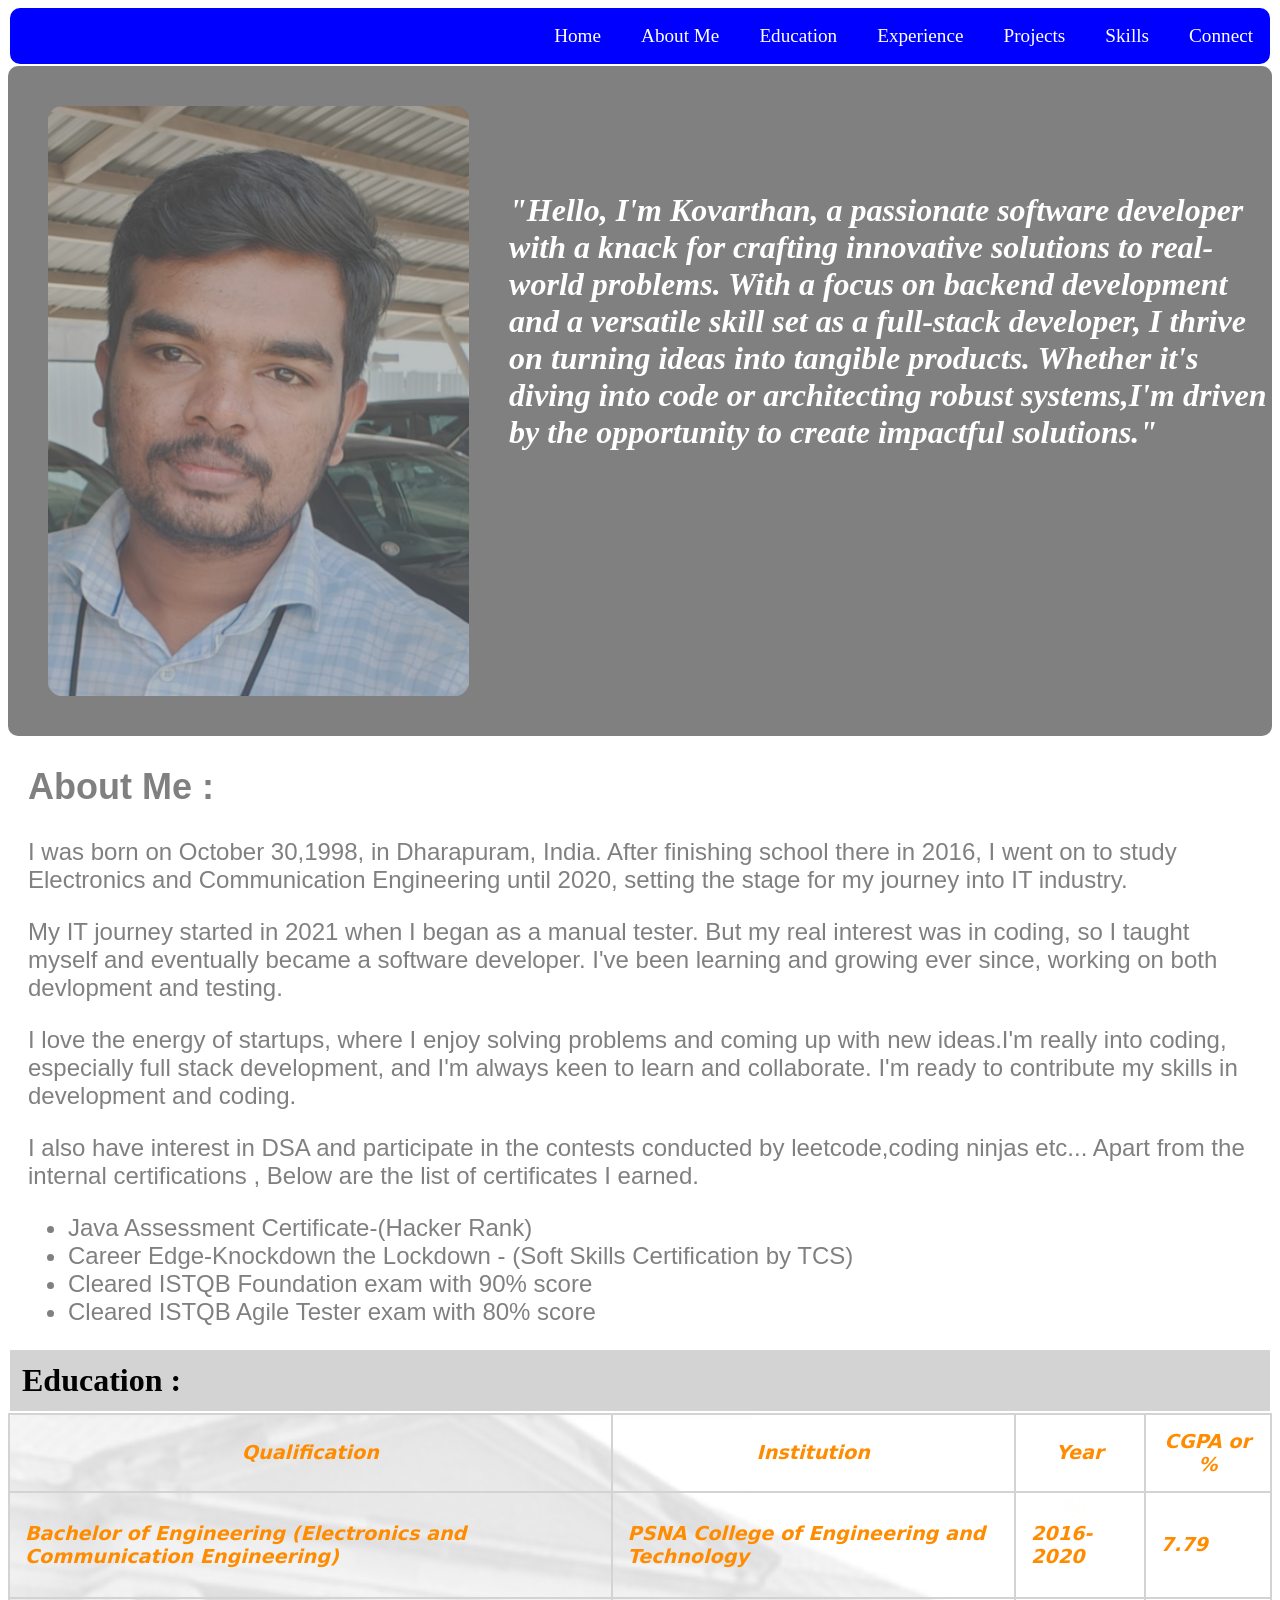
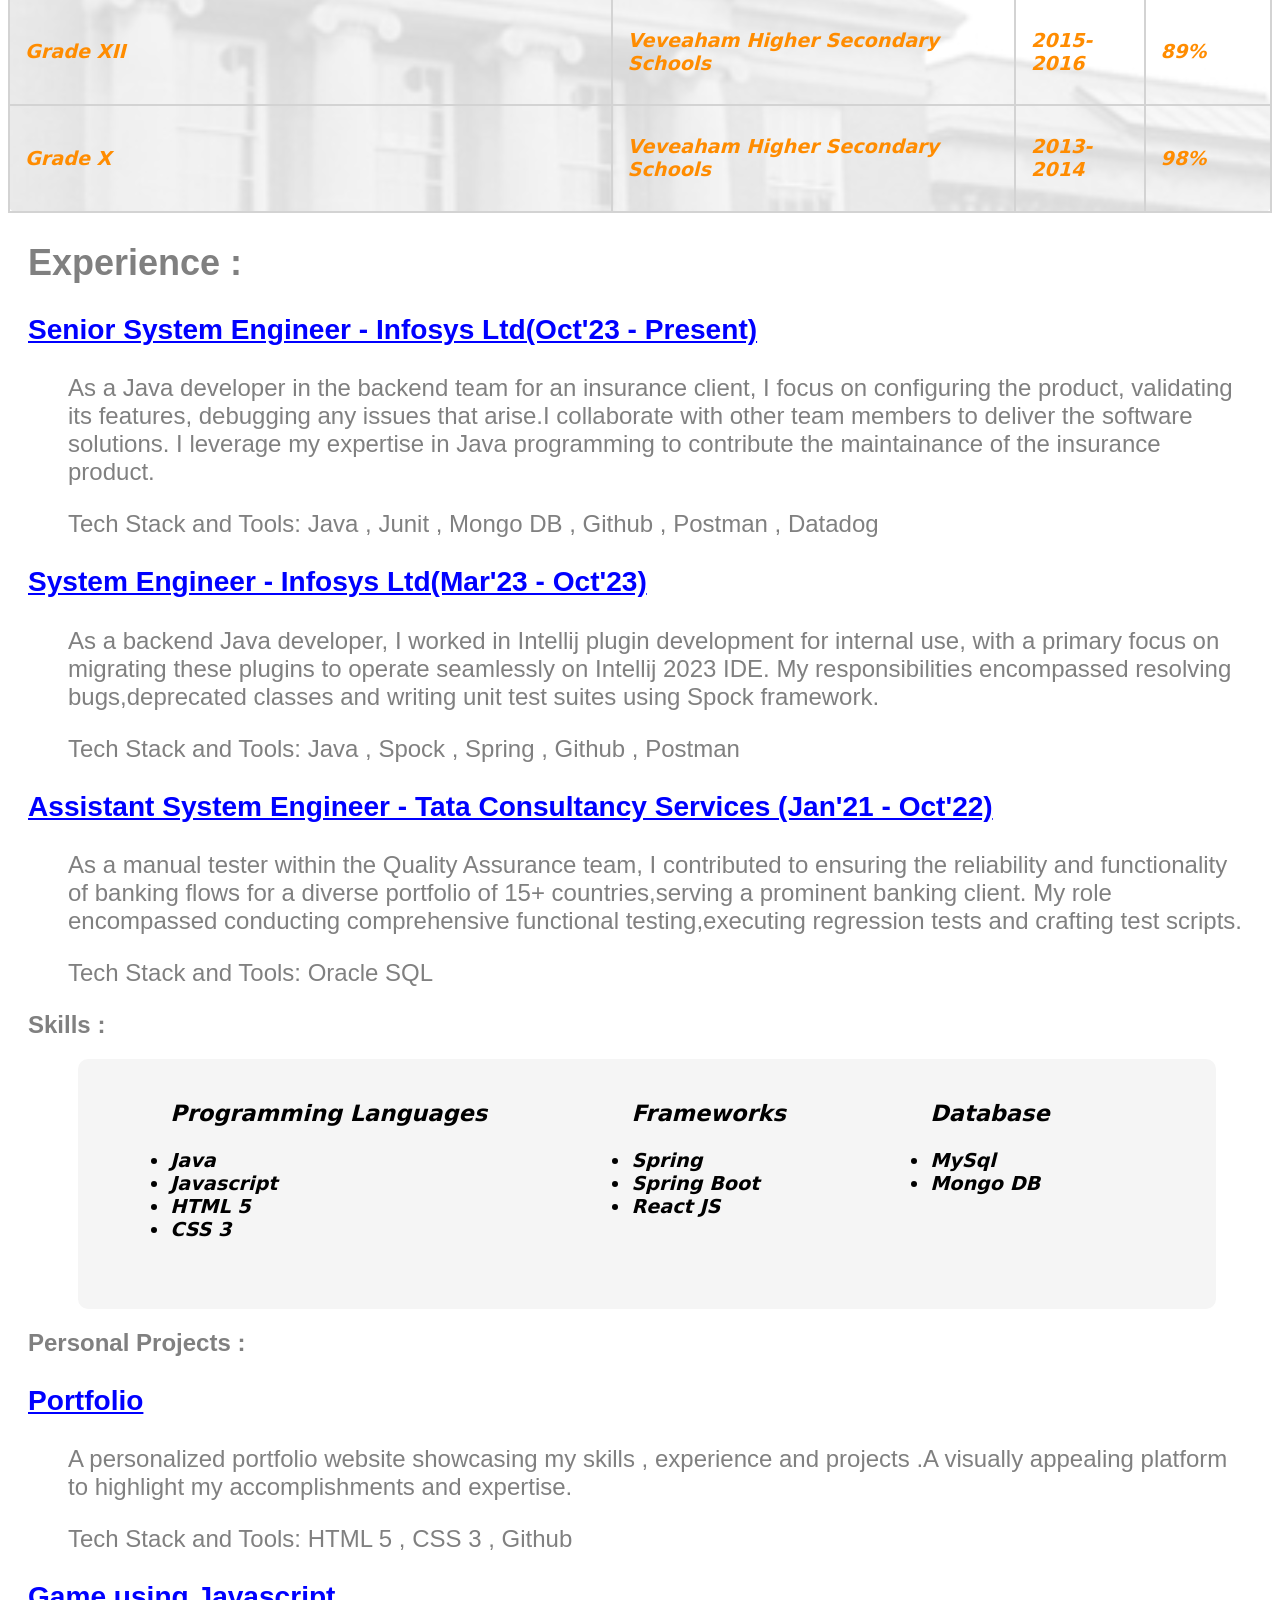
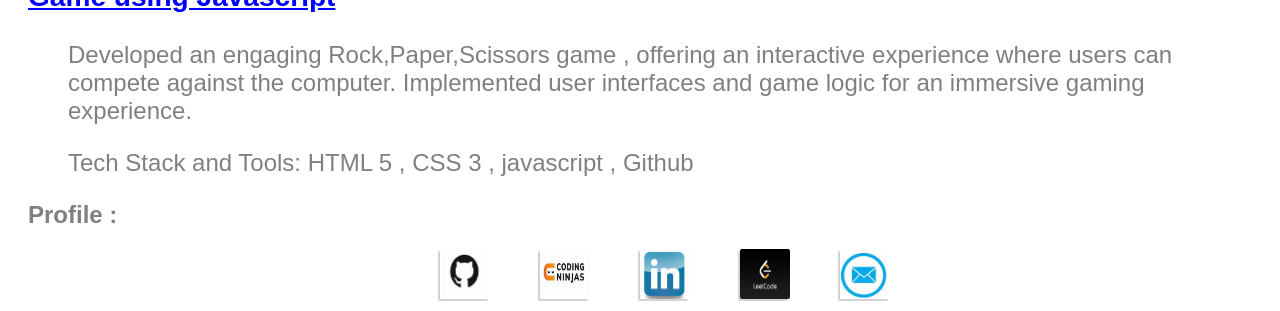
==== index.html @ 80f8689b "html and css code added" ====
<!DOCTYPE html>
<html lang="en">

<head>
    <meta charset="UTF-8">
    <meta http-equiv="X-UA-Compatible" content="IE=edge">
    <meta name="viewport" content="width=device-width, initial-scale=1.0">
    <title>Document</title>
    <link rel="stylesheet" href="./style.css">
</head>

<body>
    <header>
        <div id="navListinHeader">
            <a class="navListClass" href="#Home">Home</a>
            <a class="navListClass" href="#AboutMe">About Me</a>
            <a class="navListClass" href="#Education">Education</a>
            <a class="navListClass" href="#Experience">Experience</a>
            <a class="navListClass" href="#project">Projects</a>
            <a class="navListClass" href="#skills">Skills</a>
            <a class="navListClass" href="#Connect">Connect</a>
        </div>
    </header>
    <section>
        <div id="Home">
            <img class="homeImg" src="./resources/image.jpg" alt="photo">
            <h3 class="homepara">
                "Hello, I'm Kovarthan, a passionate software developer with a knack for crafting innovative solutions
                to
                real-world problems.
                With a focus on backend development and a versatile skill set as a full-stack developer, I thrive on
                turning ideas into tangible products.
                Whether it's diving into code or architecting robust systems,I'm driven by the opportunity to create
                impactful solutions."
            </h3>
        </div>
    </section>
    <section id="AboutMe">
        <h1>About Me :</h1>
        <div>
            <p>
                I was born on October 30,1998, in Dharapuram, India. After finishing school there in 2016, I went on to
                study Electronics and Communication Engineering
                until 2020, setting the stage for my journey into IT industry.
            </p>
            <p>
                My IT journey started in 2021 when I began as a manual tester. But my real interest was in coding, so I
                taught myself and eventually became a software developer.
                I've been learning and growing ever since, working on both devlopment and testing.
            </p>
            <p>
                I love the energy of startups, where I enjoy solving problems and coming up with new ideas.I'm really
                into coding, especially
                full stack development, and I'm always keen to learn and collaborate. I'm ready to contribute my skills
                in development and coding.
            </p>
            <p>
                I also have interest in DSA and participate in the contests conducted by leetcode,coding ninjas etc...
                Apart from the internal certifications , Below are the list of certificates I earned.
            </p>
            <ul>
                <li>Java Assessment Certificate-(Hacker Rank)</li>
                <li>Career Edge-Knockdown the Lockdown - (Soft Skills Certification by TCS)</li>
                <li>Cleared ISTQB Foundation exam with 90% score</li>
                <li>Cleared ISTQB Agile Tester exam with 80% score</li>
            </ul>
        </div>
    </section>
    <section>
        <h1 class="eduHeading">Education :</h1>
        <table id="Education">
            <thead id="theader">
                <tr>
                    <th>Qualification</th>
                    <th>Institution</th>
                    <th>Year</th>
                    <th>CGPA or %</th>
                </tr>
            </thead>
            <tbody>
                <tr>
                    <td>Bachelor of Engineering (Electronics and Communication Engineering)</td>
                    <td>PSNA College of Engineering and Technology</td>
                    <td>2016-2020</td>
                    <td>7.79</td>
                </tr>
                <tr>
                    <td>Grade XII</td>
                    <td>Veveaham Higher Secondary Schools</td>
                    <td>2015-2016</td>
                    <td>89%</td>
                </tr>
                <tr>
                    <td>Grade X</td>
                    <td>Veveaham Higher Secondary Schools</td>
                    <td>2013-2014</td>
                    <td>98%</td>
                </tr>
            </tbody>
        </table>
    </section>
    <section id="Experience">
        <h1>Experience :</h1>
        <div>
            <dl>
                <dt>
                    <h3>Senior System Engineer - Infosys Ltd(Oct'23 - Present)</h3>
                </dt>
                <dd>
                    As a Java developer in the backend team for an insurance client, I focus on configuring the product,
                    validating
                    its features, debugging any issues that arise.I collaborate with other team members to deliver the
                    software solutions.
                    I leverage my expertise in Java programming to contribute the maintainance of the insurance product.
                    <p>Tech Stack and Tools: Java , Junit , Mongo DB , Github , Postman , Datadog</p>
                </dd>
            </dl>
            <dl>
                <dt>
                    <h3>System Engineer - Infosys Ltd(Mar'23 - Oct'23)</h3>
                </dt>
                <dd>
                    As a backend Java developer, I worked in Intellij plugin development for internal use, with a
                    primary focus on
                    migrating these plugins to operate seamlessly on Intellij 2023 IDE. My responsibilities encompassed
                    resolving
                    bugs,deprecated classes and writing unit test suites using Spock framework.
                    <p>Tech Stack and Tools: Java , Spock , Spring , Github , Postman</p>
                </dd>
            </dl>
            <dl>
                <dt>
                    <h3>Assistant System Engineer - Tata Consultancy Services (Jan'21 - Oct'22)</h3>
                </dt>
                <dd>
                    As a manual tester within the Quality Assurance team, I contributed to ensuring the reliability and
                    functionality of
                    banking flows for a diverse portfolio of 15+ countries,serving a prominent banking client. My role
                    encompassed conducting
                    comprehensive functional testing,executing regression tests and crafting test scripts.
                    <p>Tech Stack and Tools: Oracle SQL</p>
                </dd>
            </dl>
        </div>
    </section>
    <section id="skills">
        <h1 id="skillHeading">Skills :</h1>
        <div id="skillsOuter">
            <div id="skillsContent">

                <ul>
                    <h3>Programming Languages</h3>
                    <li>Java</li>
                    <li>Javascript</li>
                    <li>HTML 5</li>
                    <li>CSS 3</li>
                </ul>
                <ul>
                    <h3>Frameworks</h3>
                    <li>Spring</li>
                    <li>Spring Boot</li>
                    <li>React JS</li>
                </ul>
                <ul>
                    <h3>Database</h3>
                    <li>MySql</li>
                    <li>Mongo DB</li>
                </ul>
            </div>
        </div>
    </section>
    <section id="project">
        <h1 id="projectHeading">Personal Projects :</h1>
        <div id="projectContent">
            <dl>
                <dt>
                    <h3>Portfolio</h3>
                </dt>
                <dd>
                    A personalized portfolio website showcasing my skills , experience and projects .A visually
                    appealing
                    platform to highlight my
                    accomplishments and expertise.
                    <p>Tech Stack and Tools: HTML 5 , CSS 3 , Github </p>
                </dd>
            </dl>
            <dl>
                <dt>
                    <h3>Game using Javascript</h3>
                </dt>
                <dd>
                    Developed an engaging Rock,Paper,Scissors game , offering an interactive experience where users can
                    compete
                    against the computer. Implemented user interfaces and game logic for an immersive gaming experience.
                    <p>Tech Stack and Tools: HTML 5 , CSS 3 , javascript , Github </p>
                </dd>
            </dl>
        </div>
    </section>
    <h1 id="footerHeading">Profile :</h1>
    <footer id="Connect">
        <a href="https://github.com/Kovarthan3010"><img class="footerimg" src="./resources/Github.png" alt=""></a>
        <a href="https://www.naukri.com/code360/profile/kovarthan_sk"><img class="footerimg" src="./resources/CN.png"
                alt=""></a>
        <a href="https://www.linkedin.com/in/kovarthan-s-24b813132/"><img class="footerimg"
                src="./resources/Linked In.png" alt=""></a>
        <a href="https://leetcode.com/u/Kovarthan_S/"><img class="footerimg" src="./resources/Leetcode.png" alt=""></a>
        <a href="mailto: skovarthan7@gmail.com?subject=Mail from Portfolio &body = Request to connect"><img
                class="footerimg" src="./resources/E-Mail.png" alt=""></a>
    </footer>
</body>

</html>
---- style.css ----
#navListinHeader{
    background-color: blue;
    border: 2px solid blue;
    border-radius: 10px;
    margin: 2px;
    padding: 15px;
    display: flex;
    justify-content: flex-end;
}
.navListClass{
    text-decoration: none;
    padding-left: 40px;
    color: white;
    font-size: larger;
}

#Home{
    display: flex;
    flex-direction: row;
    background-color:gray;
    justify-content: space-around;
    border-radius: 10px;
}
.homeImg{
    margin: 2%;
    padding : 1%;
    width: 50%;
    height:590px;
   opacity: 0.5;
   border: 2px solid gray;
   border-radius: 30px;
}

.homepara
{
    margin-top: 10%;
    color: white;
    font-family:cursive;
    font-style: italic;
    font-size:xx-large;
    font-weight: 2000;
}

#AboutMe,#Experience,#projectHeading,#projectContent,#skillHeading,#footerHeading{
    font-family: 'Segoe UI', Tahoma, Geneva, Verdana, sans-serif;
    font-size: x-large;
    color: gray;
    font-weight: light;
    margin: 20px;
}

.eduHeading
{
    background-color: lightgrey;
    border: 2px solid lightgrey;
    
    margin: 2px;
    padding: 10px;
    color: black;
    font-size: xx-large;
}

#Education{
    height:400px;
    width:100%;
    background-image: url("./resources/university.png");
    border: 2px solid lightgrey;
    border-radius: 10px;
}
table{
    border-collapse: collapse;
    
}
th,td{
    border: 2px solid lightgrey;
    border-radius: 10px;
    padding: 15px;
    font-family:system-ui, -apple-system, BlinkMacSystemFont, 'Segoe UI', Roboto, Oxygen, Ubuntu, Cantarell, 'Open Sans', 'Helvetica Neue', sans-serif;
    font-size: larger;
    font-weight: bolder;
    font-style: italic;
    color:darkorange;
}

dt{
    color: blue;
    text-decoration: underline;
}

#skillsContent{
    width: 90%;
    height:250px;
    display: flex;
    flex-direction: row;
    justify-content: space-around;
    
}

#skillsOuter{
    background-color: whitesmoke;
    border-radius: 10px;
    width: 90%;
    margin-left: 70px;
    font-family:system-ui, -apple-system, BlinkMacSystemFont, 'Segoe UI', Roboto, Oxygen, Ubuntu, Cantarell, 'Open Sans', 'Helvetica Neue', sans-serif;
    font-size: larger;
    font-weight: bolder;
    font-style: italic;
    color: black;
}

#Connect{
 display: flex;
 justify-content: center;
}

.footerimg{
    width : 50px;
    height: 50px;
    margin-left: 50px;
    box-shadow: -2px 2px lightgrey;
    border-radius: 2px;
}
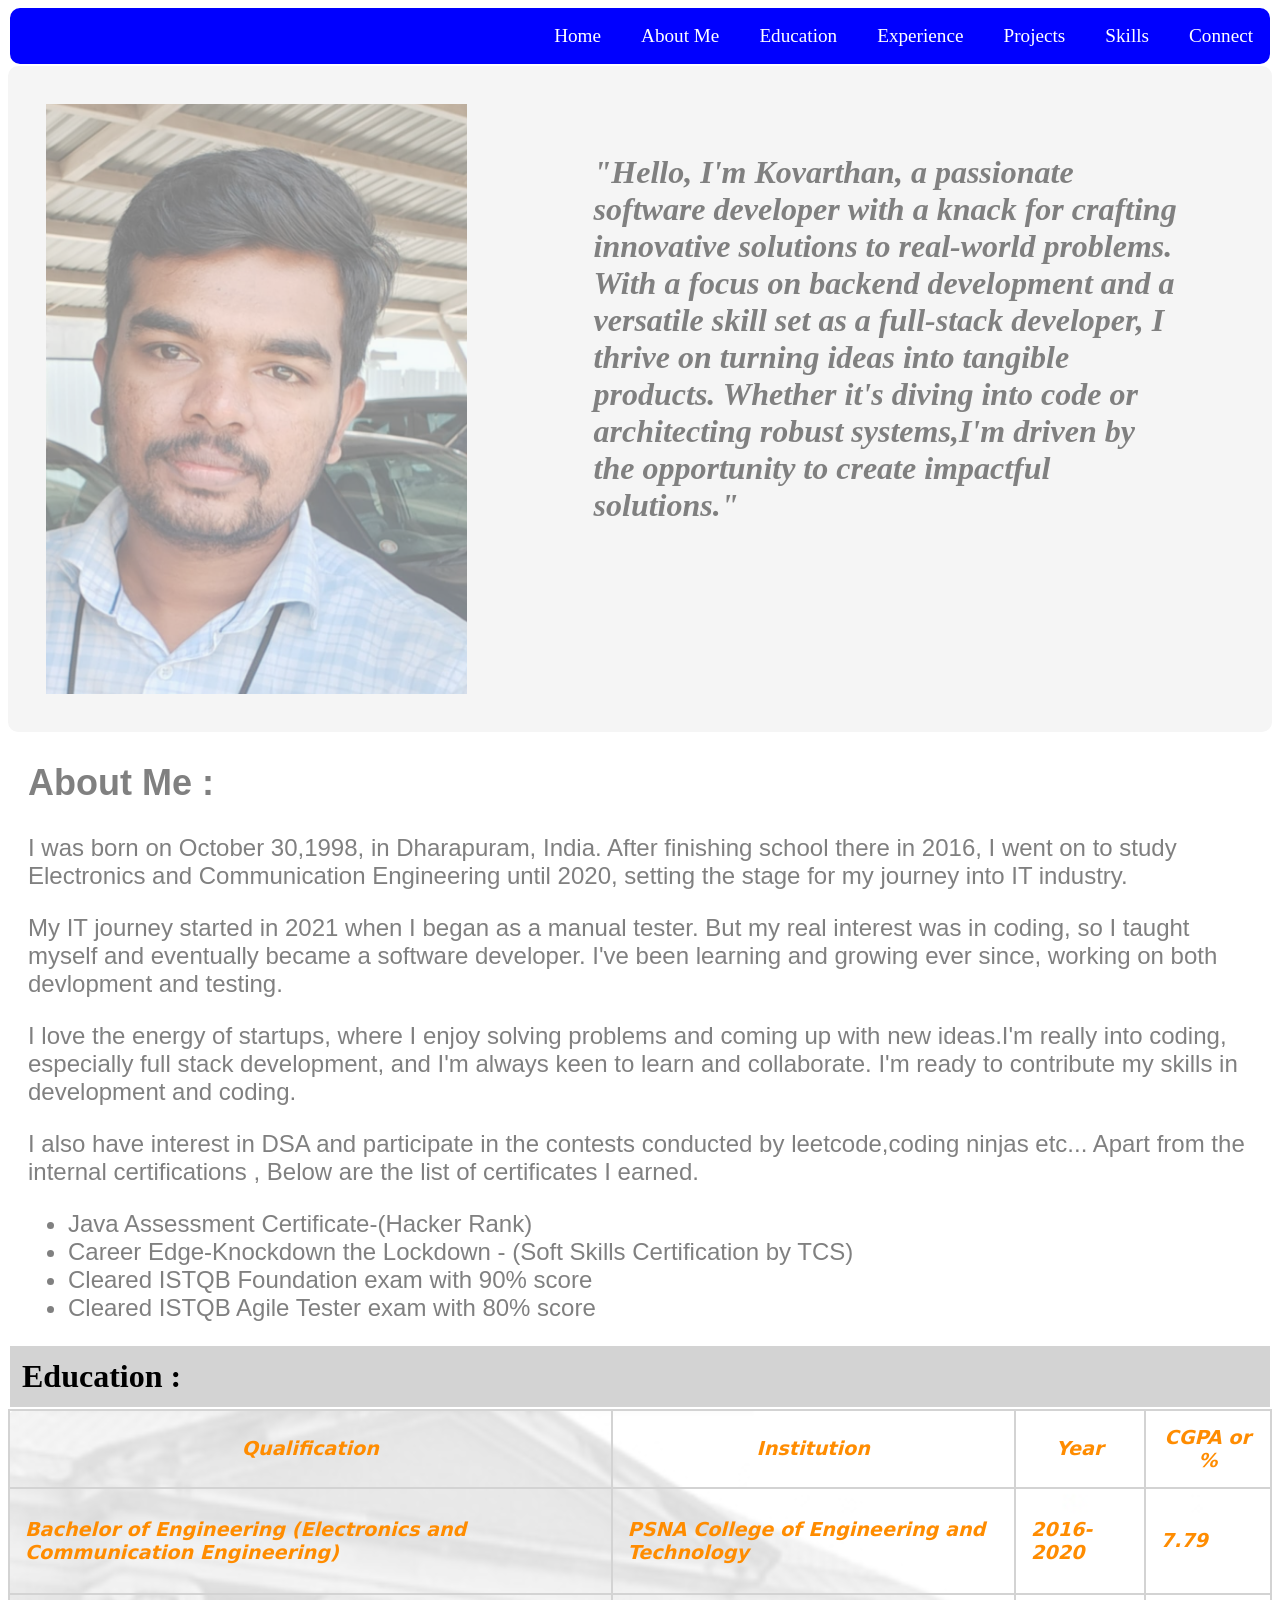
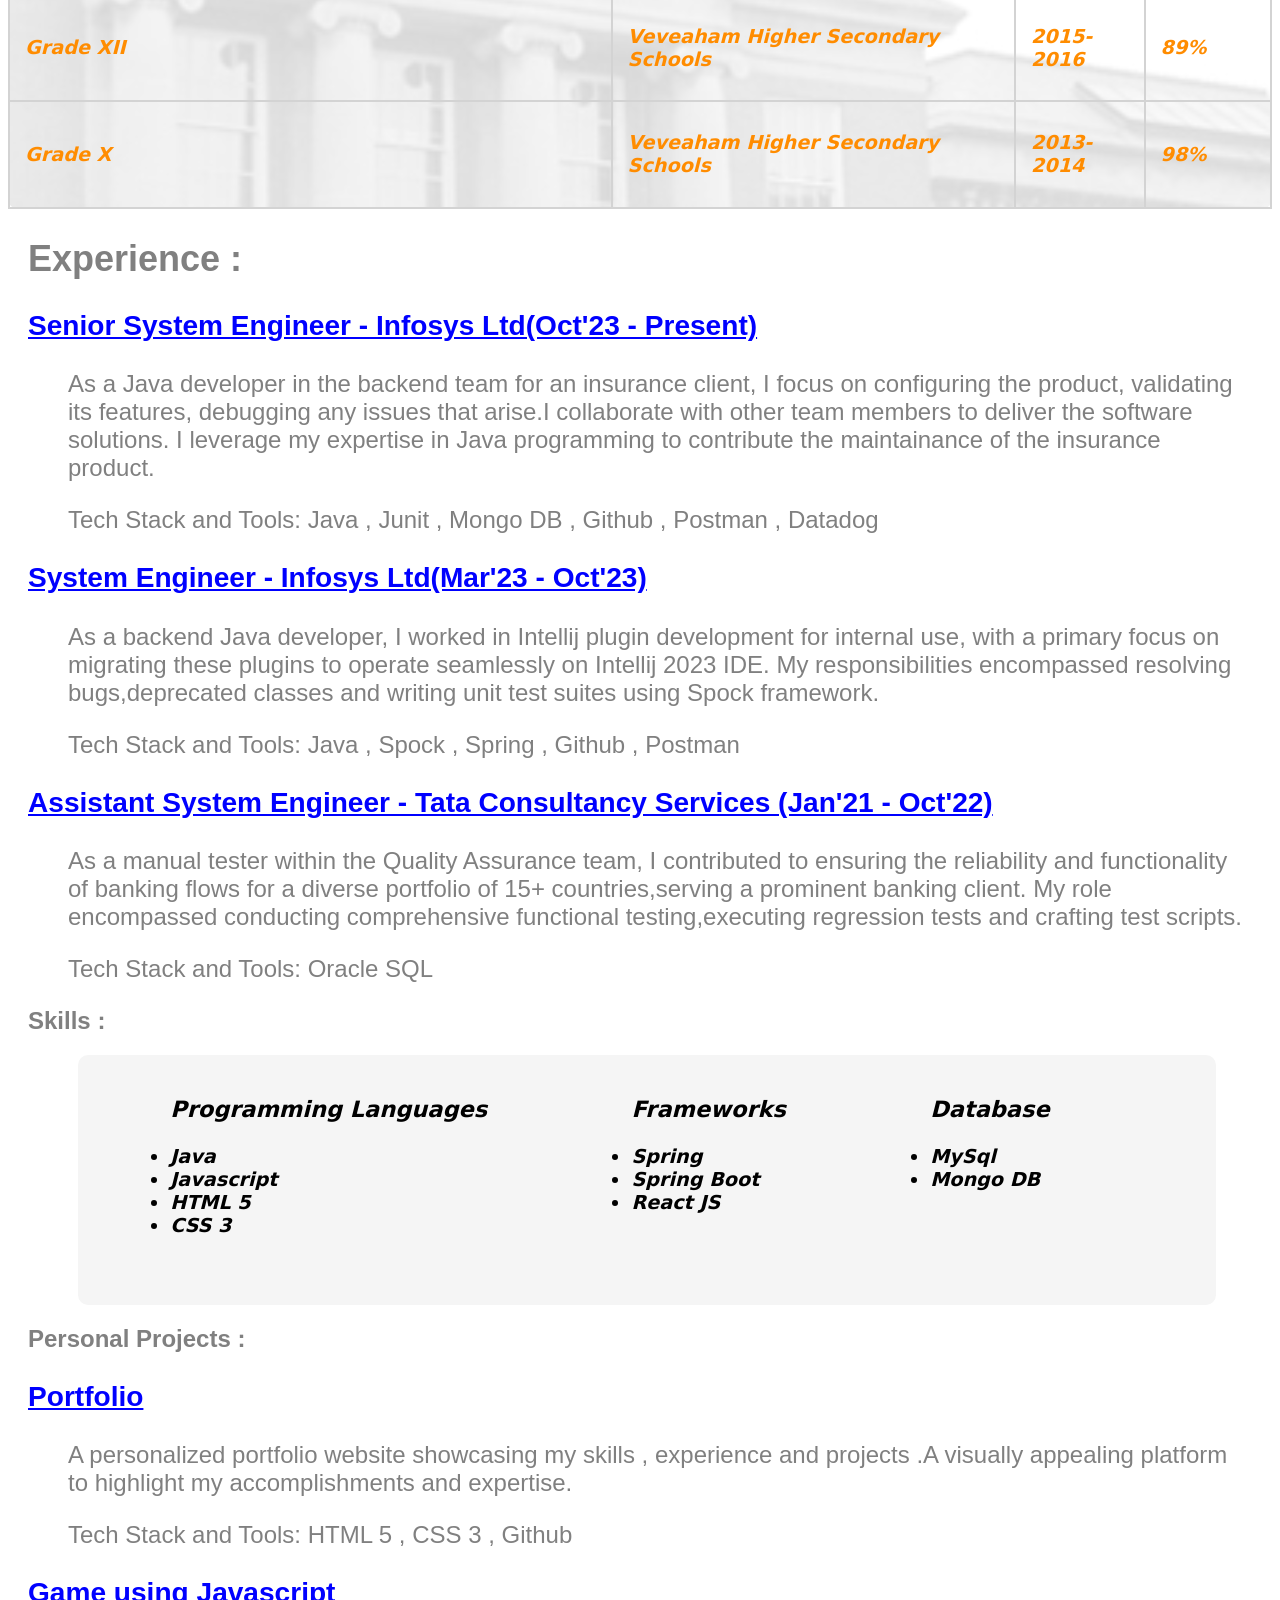
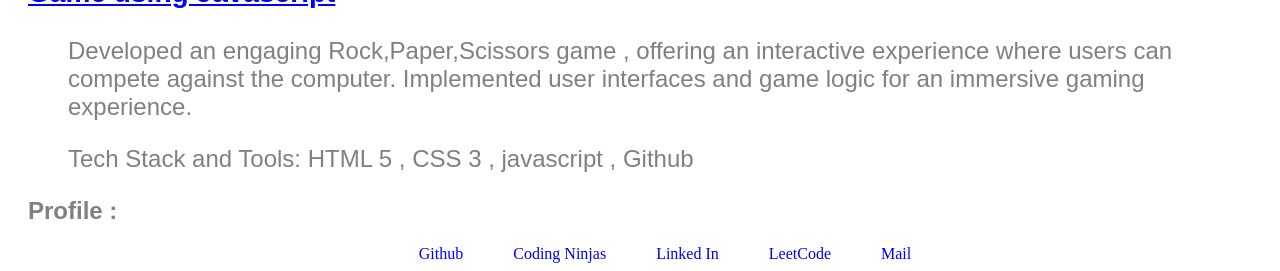
==== commit 7a5fbde0: "updated html and resources" ====
--- a/index.html
+++ b/index.html
@@ -5,7 +5,7 @@
     <meta charset="UTF-8">
     <meta http-equiv="X-UA-Compatible" content="IE=edge">
     <meta name="viewport" content="width=device-width, initial-scale=1.0">
-    <title>Document</title>
+    <title>Portfolio</title>
     <link rel="stylesheet" href="./style.css">
 </head>
 
@@ -199,14 +199,12 @@
     </section>
     <h1 id="footerHeading">Profile :</h1>
     <footer id="Connect">
-        <a href="https://github.com/Kovarthan3010"><img class="footerimg" src="./resources/Github.png" alt=""></a>
-        <a href="https://www.naukri.com/code360/profile/kovarthan_sk"><img class="footerimg" src="./resources/CN.png"
-                alt=""></a>
-        <a href="https://www.linkedin.com/in/kovarthan-s-24b813132/"><img class="footerimg"
-                src="./resources/Linked In.png" alt=""></a>
-        <a href="https://leetcode.com/u/Kovarthan_S/"><img class="footerimg" src="./resources/Leetcode.png" alt=""></a>
-        <a href="mailto: skovarthan7@gmail.com?subject=Mail from Portfolio &body = Request to connect"><img
-                class="footerimg" src="./resources/E-Mail.png" alt=""></a>
+        <a class="footercontent" href="https://github.com/Kovarthan3010">Github</a>
+        <a class="footercontent" href="https://www.naukri.com/code360/profile/kovarthan_sk">Coding Ninjas</a>
+        <a class="footercontent" href="https://www.linkedin.com/in/kovarthan-s-24b813132/">Linked In</a>
+        <a class="footercontent" href="https://leetcode.com/u/Kovarthan_S/">LeetCode</a>
+        <a class="footercontent"
+            href="mailto: skovarthan7@gmail.com?subject=Mail from Portfolio &body = Request to connect">Mail</a>
     </footer>
 </body>
 
--- a/style.css
+++ b/style.css
@@ -17,7 +17,7 @@
 #Home{
     display: flex;
     flex-direction: row;
-    background-color:gray;
+    background-color:whitesmoke;
     justify-content: space-around;
     border-radius: 10px;
 }
@@ -27,19 +27,20 @@
     width: 50%;
     height:590px;
    opacity: 0.5;
-   border: 2px solid gray;
-   border-radius: 30px;
+   border-radius: 10px 0 0 10PX;
 }
 
 .homepara
 {
-    margin-top: 10%;
-    color: white;
+    margin: 7%;
+    color:gray;
     font-family:cursive;
     font-style: italic;
     font-size:xx-large;
     font-weight: 2000;
 }
+
+
 
 #AboutMe,#Experience,#projectHeading,#projectContent,#skillHeading,#footerHeading{
     font-family: 'Segoe UI', Tahoma, Geneva, Verdana, sans-serif;
@@ -110,13 +111,14 @@
 
 #Connect{
  display: flex;
+ flex-direction: row;
  justify-content: center;
 }
 
-.footerimg{
-    width : 50px;
-    height: 50px;
-    margin-left: 50px;
-    box-shadow: -2px 2px lightgrey;
-    border-radius: 2px;
-}+.footercontent
+{
+    margin-left:50px;
+    color:blue;
+    text-decoration: none;
+}
+
